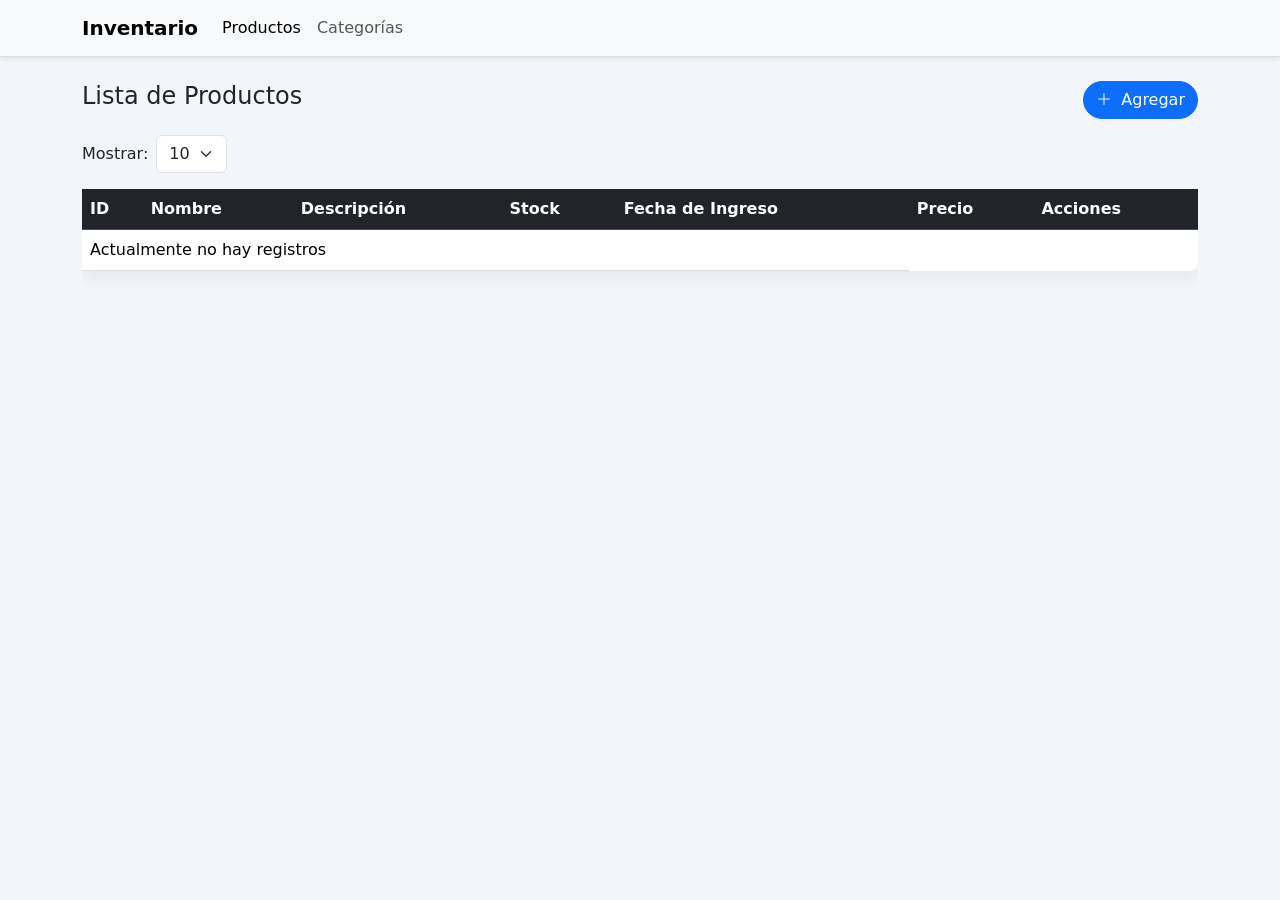
==== index.html @ 8b33f58e "Add files via upload" ====
<!DOCTYPE html>
<html lang="es">

<head>
    <meta charset="UTF-8" />
    <meta name="viewport" content="width=device-width, initial-scale=1" />
    <title>Gestión de Productos</title>
    <!-- Bootstrap CSS -->
    <link href="https://cdn.jsdelivr.net/npm/bootstrap@5.3.7/dist/css/bootstrap.min.css" rel="stylesheet"
        integrity="sha384-LN+7fdVzj6u52u30Kp6M/trliBMCMKTyK833zpbD+pXdCLuTusPj697FH4R/5mcr" crossorigin="anonymous" />
    <!-- Bootstrap Icons -->
    <link href="https://cdn.jsdelivr.net/npm/bootstrap-icons@1.10.5/font/bootstrap-icons.css" rel="stylesheet" />
    <!-- Main CSS -->
    <link rel="stylesheet" href="css/style.css" />
</head>

<body>
    <!-- Navbar con menú -->
    <nav class="navbar navbar-expand-lg navbar-light bg-light shadow-sm mb-4">
        <div class="container">
            <a class="navbar-brand fw-bold" href="#">Inventario</a>

            <button class="navbar-toggler" type="button" data-bs-toggle="collapse" data-bs-target="#mainNav"
                aria-controls="mainNav" aria-expanded="false" aria-label="Mostrar menú">
                <span class="navbar-toggler-icon"></span>
            </button>

            <div class="collapse navbar-collapse" id="mainNav">
                <ul class="navbar-nav me-auto mb-2 mb-lg-0">
                    <li class="nav-item">
                        <a class="nav-link active" aria-current="page" href="index.html">
                            Productos
                        </a>
                    </li>
                    <li class="nav-item">
                        <a class="nav-link" href="categories.html">Categorías</a>
                    </li>
                </ul>
            </div>
        </div>
    </nav>

    <div class="container">
        <div class="d-flex justify-content-between align-items-center mb-3">
            <h2 class="h4">Lista de Productos</h2>
            <button class="btn btn-primary" data-bs-toggle="modal" data-bs-target="#itemModal" id="btnAdd">
                <i class="bi bi-plus-lg me-1"></i> Agregar
            </button>
        </div>

        <!--Empieza selector de registros por página-->
        <div class="d-flex justify-content-start align-items-center mb-3">
            <label for="pageSize" class="form-label mb-0">Mostrar:</label>
            <select id="pageSize" class="form-select w-auto ms-2">
                <option value="2">2</option>
                <option value="5">5</option>
                <option value="10" selected>10</option>
                <option value="15">15</option>
                <option value="20">20</option>
            </select>
        </div>
        <!--Finaliza selector de registros por página-->

        <!--Empieza tabla de registros-->
        <div class="table-responsive">
            <table class="table table-hover align-middle" id="itemsTable">
                <thead class="table-dark">
                    <tr>
                        <th>ID</th>
                        <th>Nombre</th>
                        <th>Descripción</th>
                        <th>Stock</th>
                        <th>Fecha de Ingreso</th>
                        <th>Precio</th>
                        <th>Acciones</th>
                    </tr>
                </thead>
                <tbody>
                    <tr>
                        <td colspan="5">Actualmente no hay registros</td>
                    </tr>
                </tbody>
            </table>
        </div>
        <!--Finaliza tabla de registros-->

        <nav>
            <ul class="pagination justify-content-center my-4" id="pagination">
                <!-- Se llenará dinámicamente -->
            </ul>
        </nav>

    </div>

    <!-- Modal Crear/Editar -->
    <div class="modal fade" id="itemModal" tabindex="-1" aria-labelledby="itemModalLabel" aria-hidden="true">
        <div class="modal-dialog modal-dialog-centered">
            <div class="modal-content p-3">
                <div class="modal-header border-0">
                    <h5 class="modal-title" id="itemModalLabel">Agregar Producto</h5>
                    <button type="button" class="btn-close" data-bs-dismiss="modal" aria-label="Cerrar"></button>
                </div>
                <form id="productForm">
                    <input type="hidden" id="productId" />
                    <div class="modal-body">
                        <div class="mb-3">
                            <label for="productName" class="form-label">Nombre <span style="color:red">*</span></label>
                            <input type="text" class="form-control" id="productName" required />
                        </div>
                        <div class="mb-3">
                            <label for="productDescription" class="form-label">Descripción <span
                                    style="color:red">*</span></label>
                            <textarea type="text" class="form-control" id="productDescription" required></textarea>
                        </div>
                        <div class="mb-3">
                            <label for="productStock" class="form-label">Unidades Disponibles <span
                                    style="color:red">*</span></label>
                            <input type="number" min="0" step="1" class="form-control" id="productStock" required />
                        </div>
                        <div class="mb-3">
                            <label for="productPrice" class="form-label">Precio <span style="color:red">*</span></label>
                            <input type="number" step="0.01" class="form-control" id="productPrice" required />
                        </div>
                        <div class="mb-3">
                            <label for="productDate" class="form-label">Fecha de Ingreso <span
                                    style="color:red">*</span></label>
                            <input type="date" id="productDate" class="form-control" required>
                        </div>
                        <div class="mb-3">
                            <label for="productCategory" class="form-label">Categoría <span
                                    style="color:red">*</span></label>
                            <select class="form-select" id="productCategory" required>
                                <option value="" disabled selected hidden>Seleccione...</option>
                            </select>
                        </div>
                    </div>
                    <div class="modal-footer border-0">
                        <button type="button" class="btn btn-secondary" data-bs-dismiss="modal">
                            Cancelar
                        </button>
                        <button type="submit" class="btn btn-primary" id="saveProduct">
                            Guardar
                        </button>
                    </div>
                </form>
            </div>
        </div>
    </div>

    <!-- JS Bootstrap -->
    <script src="https://cdn.jsdelivr.net/npm/bootstrap@5.3.7/dist/js/bootstrap.bundle.min.js"
        integrity="sha384-ndDqU0Gzau9qJ1lfW4pNLlhNTkCfHzAVBReH9diLvGRem5+R9g2FzA8ZGN954O5Q"
        crossorigin="anonymous"></script>

    <!-- Main JS -->
    
</body>

</html>
---- css/style.css ----
/* Fondo suave */
body {
    background: #f2f5f9;
}

/* Tablas con bordes redondeados y sombra */
.table {
    background: #fff;
    border-radius: 0.5rem;
    box-shadow: 0 0.5rem 1rem rgba(0, 0, 0, 0.05);
}

/* Botones más redondos */
.btn-primary,
.btn-secondary {
    border-radius: 2rem;
}

/* Modal con esquinas redondeadas */
.modal-content {
    border-radius: 1rem;
}

/* Encabezado de navbar ligero */
.navbar {
    border-bottom: 1px solid #e0e0e0;
}
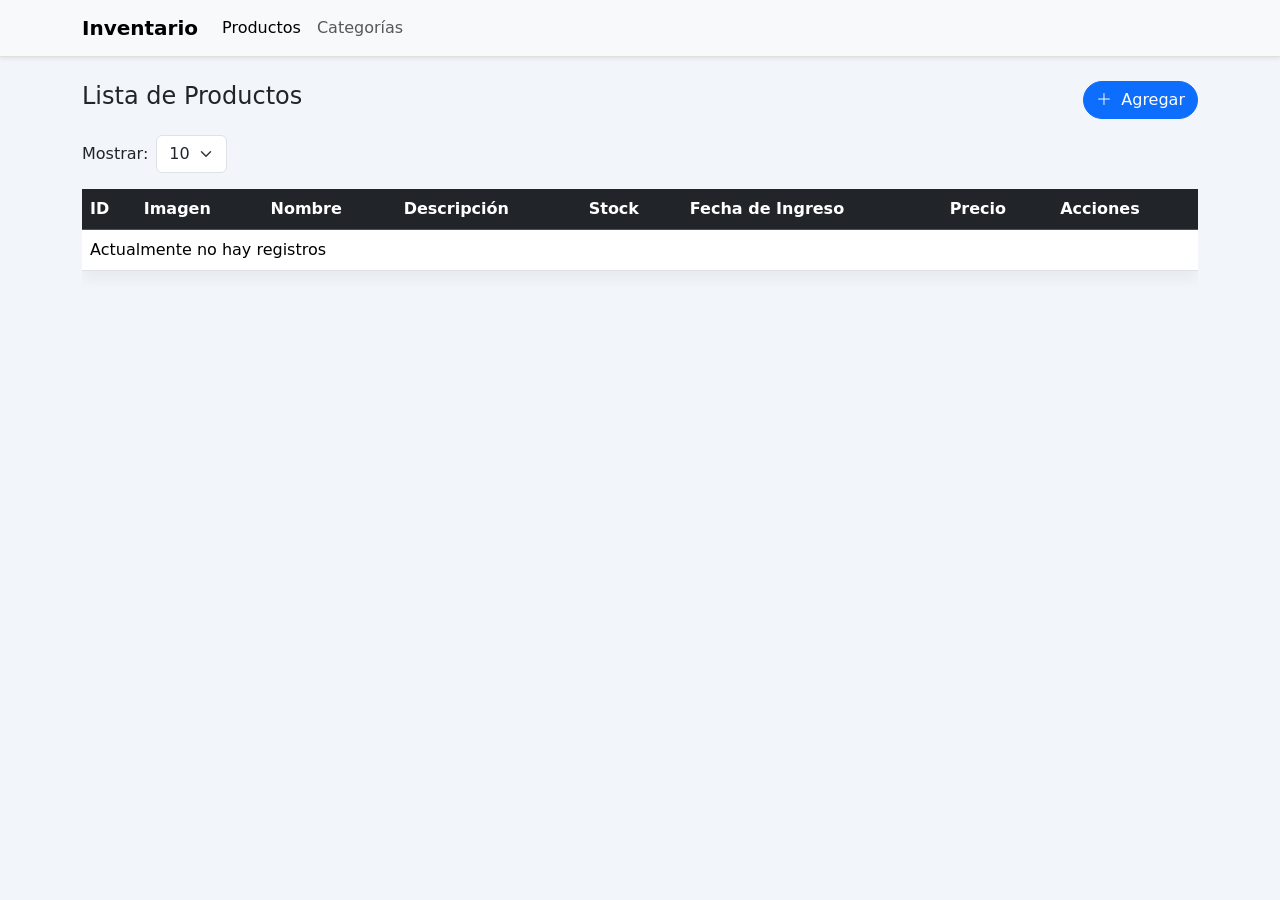
==== commit 766c62e8: "a" ====
--- a/index.html
+++ b/index.html
@@ -1,159 +1,162 @@
 <!DOCTYPE html>
 <html lang="es">
-
 <head>
-    <meta charset="UTF-8" />
-    <meta name="viewport" content="width=device-width, initial-scale=1" />
-    <title>Gestión de Productos</title>
-    <!-- Bootstrap CSS -->
-    <link href="https://cdn.jsdelivr.net/npm/bootstrap@5.3.7/dist/css/bootstrap.min.css" rel="stylesheet"
+  <meta charset="UTF-8" />
+  <meta name="viewport" content="width=device-width, initial-scale=1" />
+  <title>Gestión de Productos</title>
+  <!-- Bootstrap CSS -->
+  <link href="https://cdn.jsdelivr.net/npm/bootstrap@5.3.7/dist/css/bootstrap.min.css" rel="stylesheet"
         integrity="sha384-LN+7fdVzj6u52u30Kp6M/trliBMCMKTyK833zpbD+pXdCLuTusPj697FH4R/5mcr" crossorigin="anonymous" />
-    <!-- Bootstrap Icons -->
-    <link href="https://cdn.jsdelivr.net/npm/bootstrap-icons@1.10.5/font/bootstrap-icons.css" rel="stylesheet" />
-    <!-- Main CSS -->
-    <link rel="stylesheet" href="css/style.css" />
+  <!-- Bootstrap Icons -->
+  <link href="https://cdn.jsdelivr.net/npm/bootstrap-icons@1.10.5/font/bootstrap-icons.css" rel="stylesheet" />
+  <!-- Main CSS -->
+  <link rel="stylesheet" href="css/style.css" />
 </head>
 
 <body>
-    <!-- Navbar con menú -->
-    <nav class="navbar navbar-expand-lg navbar-light bg-light shadow-sm mb-4">
-        <div class="container">
-            <a class="navbar-brand fw-bold" href="#">Inventario</a>
+  <!-- Navbar -->
+  <nav class="navbar navbar-expand-lg navbar-light bg-light shadow-sm mb-4">
+    <div class="container">
+      <a class="navbar-brand fw-bold" href="#">Inventario</a>
 
-            <button class="navbar-toggler" type="button" data-bs-toggle="collapse" data-bs-target="#mainNav"
-                aria-controls="mainNav" aria-expanded="false" aria-label="Mostrar menú">
-                <span class="navbar-toggler-icon"></span>
-            </button>
+      <button class="navbar-toggler" type="button" data-bs-toggle="collapse" data-bs-target="#mainNav"
+              aria-controls="mainNav" aria-expanded="false" aria-label="Mostrar menú">
+        <span class="navbar-toggler-icon"></span>
+      </button>
 
-            <div class="collapse navbar-collapse" id="mainNav">
-                <ul class="navbar-nav me-auto mb-2 mb-lg-0">
-                    <li class="nav-item">
-                        <a class="nav-link active" aria-current="page" href="index.html">
-                            Productos
-                        </a>
-                    </li>
-                    <li class="nav-item">
-                        <a class="nav-link" href="categories.html">Categorías</a>
-                    </li>
-                </ul>
-            </div>
-        </div>
-    </nav>
+      <div class="collapse navbar-collapse" id="mainNav">
+        <ul class="navbar-nav me-auto mb-2 mb-lg-0">
+          <li class="nav-item">
+            <a class="nav-link active" aria-current="page" href="index.html">Productos</a>
+          </li>
+          <li class="nav-item">
+            <a class="nav-link" href="categories.html">Categorías</a>
+          </li>
+        </ul>
+      </div>
+    </div>
+  </nav>
 
-    <div class="container">
-        <div class="d-flex justify-content-between align-items-center mb-3">
-            <h2 class="h4">Lista de Productos</h2>
-            <button class="btn btn-primary" data-bs-toggle="modal" data-bs-target="#itemModal" id="btnAdd">
-                <i class="bi bi-plus-lg me-1"></i> Agregar
-            </button>
-        </div>
-
-        <!--Empieza selector de registros por página-->
-        <div class="d-flex justify-content-start align-items-center mb-3">
-            <label for="pageSize" class="form-label mb-0">Mostrar:</label>
-            <select id="pageSize" class="form-select w-auto ms-2">
-                <option value="2">2</option>
-                <option value="5">5</option>
-                <option value="10" selected>10</option>
-                <option value="15">15</option>
-                <option value="20">20</option>
-            </select>
-        </div>
-        <!--Finaliza selector de registros por página-->
-
-        <!--Empieza tabla de registros-->
-        <div class="table-responsive">
-            <table class="table table-hover align-middle" id="itemsTable">
-                <thead class="table-dark">
-                    <tr>
-                        <th>ID</th>
-                        <th>Nombre</th>
-                        <th>Descripción</th>
-                        <th>Stock</th>
-                        <th>Fecha de Ingreso</th>
-                        <th>Precio</th>
-                        <th>Acciones</th>
-                    </tr>
-                </thead>
-                <tbody>
-                    <tr>
-                        <td colspan="5">Actualmente no hay registros</td>
-                    </tr>
-                </tbody>
-            </table>
-        </div>
-        <!--Finaliza tabla de registros-->
-
-        <nav>
-            <ul class="pagination justify-content-center my-4" id="pagination">
-                <!-- Se llenará dinámicamente -->
-            </ul>
-        </nav>
-
+  <div class="container">
+    <div class="d-flex justify-content-between align-items-center mb-3">
+      <h2 class="h4">Lista de Productos</h2>
+      <button class="btn btn-primary" data-bs-toggle="modal" data-bs-target="#itemModal" id="btnAdd">
+        <i class="bi bi-plus-lg me-1"></i> Agregar
+      </button>
     </div>
 
-    <!-- Modal Crear/Editar -->
-    <div class="modal fade" id="itemModal" tabindex="-1" aria-labelledby="itemModalLabel" aria-hidden="true">
-        <div class="modal-dialog modal-dialog-centered">
-            <div class="modal-content p-3">
-                <div class="modal-header border-0">
-                    <h5 class="modal-title" id="itemModalLabel">Agregar Producto</h5>
-                    <button type="button" class="btn-close" data-bs-dismiss="modal" aria-label="Cerrar"></button>
-                </div>
-                <form id="productForm">
-                    <input type="hidden" id="productId" />
-                    <div class="modal-body">
-                        <div class="mb-3">
-                            <label for="productName" class="form-label">Nombre <span style="color:red">*</span></label>
-                            <input type="text" class="form-control" id="productName" required />
-                        </div>
-                        <div class="mb-3">
-                            <label for="productDescription" class="form-label">Descripción <span
-                                    style="color:red">*</span></label>
-                            <textarea type="text" class="form-control" id="productDescription" required></textarea>
-                        </div>
-                        <div class="mb-3">
-                            <label for="productStock" class="form-label">Unidades Disponibles <span
-                                    style="color:red">*</span></label>
-                            <input type="number" min="0" step="1" class="form-control" id="productStock" required />
-                        </div>
-                        <div class="mb-3">
-                            <label for="productPrice" class="form-label">Precio <span style="color:red">*</span></label>
-                            <input type="number" step="0.01" class="form-control" id="productPrice" required />
-                        </div>
-                        <div class="mb-3">
-                            <label for="productDate" class="form-label">Fecha de Ingreso <span
-                                    style="color:red">*</span></label>
-                            <input type="date" id="productDate" class="form-control" required>
-                        </div>
-                        <div class="mb-3">
-                            <label for="productCategory" class="form-label">Categoría <span
-                                    style="color:red">*</span></label>
-                            <select class="form-select" id="productCategory" required>
-                                <option value="" disabled selected hidden>Seleccione...</option>
-                            </select>
-                        </div>
-                    </div>
-                    <div class="modal-footer border-0">
-                        <button type="button" class="btn btn-secondary" data-bs-dismiss="modal">
-                            Cancelar
-                        </button>
-                        <button type="submit" class="btn btn-primary" id="saveProduct">
-                            Guardar
-                        </button>
-                    </div>
-                </form>
-            </div>
-        </div>
+    <!-- Selector de tamaño -->
+    <div class="d-flex justify-content-start align-items-center mb-3">
+      <label for="pageSize" class="form-label mb-0">Mostrar:</label>
+      <select id="pageSize" class="form-select w-auto ms-2">
+        <option value="2">2</option>
+        <option value="5">5</option>
+        <option value="10" selected>10</option>
+        <option value="15">15</option>
+        <option value="20">20</option>
+      </select>
     </div>
 
-    <!-- JS Bootstrap -->
-    <script src="https://cdn.jsdelivr.net/npm/bootstrap@5.3.7/dist/js/bootstrap.bundle.min.js"
-        integrity="sha384-ndDqU0Gzau9qJ1lfW4pNLlhNTkCfHzAVBReH9diLvGRem5+R9g2FzA8ZGN954O5Q"
-        crossorigin="anonymous"></script>
+    <!-- Tabla -->
+    <div class="table-responsive">
+      <table class="table table-hover align-middle" id="itemsTable">
+        <thead class="table-dark">
+        <tr>
+          <th>ID</th>
+          <th>Imagen</th>
+          <th>Nombre</th>
+          <th>Descripción</th>
+          <th>Stock</th>
+          <th>Fecha de Ingreso</th>
+          <th>Precio</th>
+          <th>Acciones</th>
+        </tr>
+        </thead>
+        <tbody>
+        <tr>
+          <td colspan="8">Actualmente no hay registros</td>
+        </tr>
+        </tbody>
+      </table>
+    </div>
 
-    <!-- Main JS -->
-    
+    <nav>
+      <ul class="pagination justify-content-center my-4" id="pagination"></ul>
+    </nav>
+  </div>
+
+  <!-- Modal Crear/Editar -->
+  <div class="modal fade" id="itemModal" tabindex="-1" aria-labelledby="itemModalLabel" aria-hidden="true">
+    <div class="modal-dialog modal-dialog-centered">
+      <div class="modal-content p-3">
+        <div class="modal-header border-0">
+          <h5 class="modal-title" id="itemModalLabel">Agregar Producto</h5>
+          <button type="button" class="btn-close" data-bs-dismiss="modal" aria-label="Cerrar"></button>
+        </div>
+        <form id="productForm">
+          <!-- IDs/ocultos -->
+          <input type="hidden" id="productId" />
+          <input type="hidden" id="productImageUrl" />
+
+          <div class="modal-body">
+            <!-- Imagen -->
+            <div class="mb-3">
+              <label for="productImageFile" class="form-label">Imagen</label>
+              <input type="file" class="form-control" id="productImageFile" accept="image/*" />
+              <div class="mt-2">
+                <img id="productImagePreview" class="img-preview" alt="Vista previa" src="" />
+              </div>
+              <div class="form-text">Si no seleccionas una imagen, se conservará (en edición) o quedará vacía (en creación).</div>
+            </div>
+
+            <div class="mb-3">
+              <label for="productName" class="form-label">Nombre <span style="color:red">*</span></label>
+              <input type="text" class="form-control" id="productName" required />
+            </div>
+
+            <div class="mb-3">
+              <label for="productDescription" class="form-label">Descripción <span style="color:red">*</span></label>
+              <textarea class="form-control" id="productDescription" required></textarea>
+            </div>
+
+            <div class="mb-3">
+              <label for="productStock" class="form-label">Unidades Disponibles <span style="color:red">*</span></label>
+              <input type="number" min="0" step="1" class="form-control" id="productStock" required />
+            </div>
+
+            <div class="mb-3">
+              <label for="productPrice" class="form-label">Precio <span style="color:red">*</span></label>
+              <input type="number" step="0.01" class="form-control" id="productPrice" required />
+            </div>
+
+            <div class="mb-3">
+              <label for="productDate" class="form-label">Fecha de Ingreso <span style="color:red">*</span></label>
+              <input type="date" id="productDate" class="form-control" required>
+            </div>
+
+            <div class="mb-3">
+              <label for="productCategory" class="form-label">Categoría <span style="color:red">*</span></label>
+              <select class="form-select" id="productCategory" required>
+                <option value="" disabled selected hidden>Seleccione...</option>
+              </select>
+            </div>
+          </div>
+
+          <div class="modal-footer border-0">
+            <button type="button" class="btn btn-secondary" data-bs-dismiss="modal">Cancelar</button>
+            <button type="submit" class="btn btn-primary" id="saveProduct">Guardar</button>
+          </div>
+        </form>
+      </div>
+    </div>
+  </div>
+
+  <!-- Bootstrap JS -->
+  <script src="https://cdn.jsdelivr.net/npm/bootstrap@5.3.7/dist/js/bootstrap.bundle.min.js"
+          integrity="sha384-ndDqU0Gzau9qJ1lfW4pNLlhNTkCfHzAVBReH9diLvGRem5+R9g2FzA8ZGN954O5Q"
+          crossorigin="anonymous"></script>
+
+  <!-- Main JS -->
+  <script type="module" src="js/controllers/productController.js"></script>
 </body>
-
-</html>+</html>
--- a/css/style.css
+++ b/css/style.css
@@ -24,4 +24,16 @@
 /* Encabezado de navbar ligero */
 .navbar {
     border-bottom: 1px solid #e0e0e0;
-}+}
+
+.img-preview {
+    width: 100%;
+    max-height: 220px;
+    object-fit: contain;
+    border: 1px solid #e9ecef;
+    border-radius: .5rem;
+    background: #fafafa;
+  }
+  .thumb {
+    width: 48px; height: 48px; object-fit: cover; border-radius: .4rem; border: 1px solid #e9ecef;
+  }
